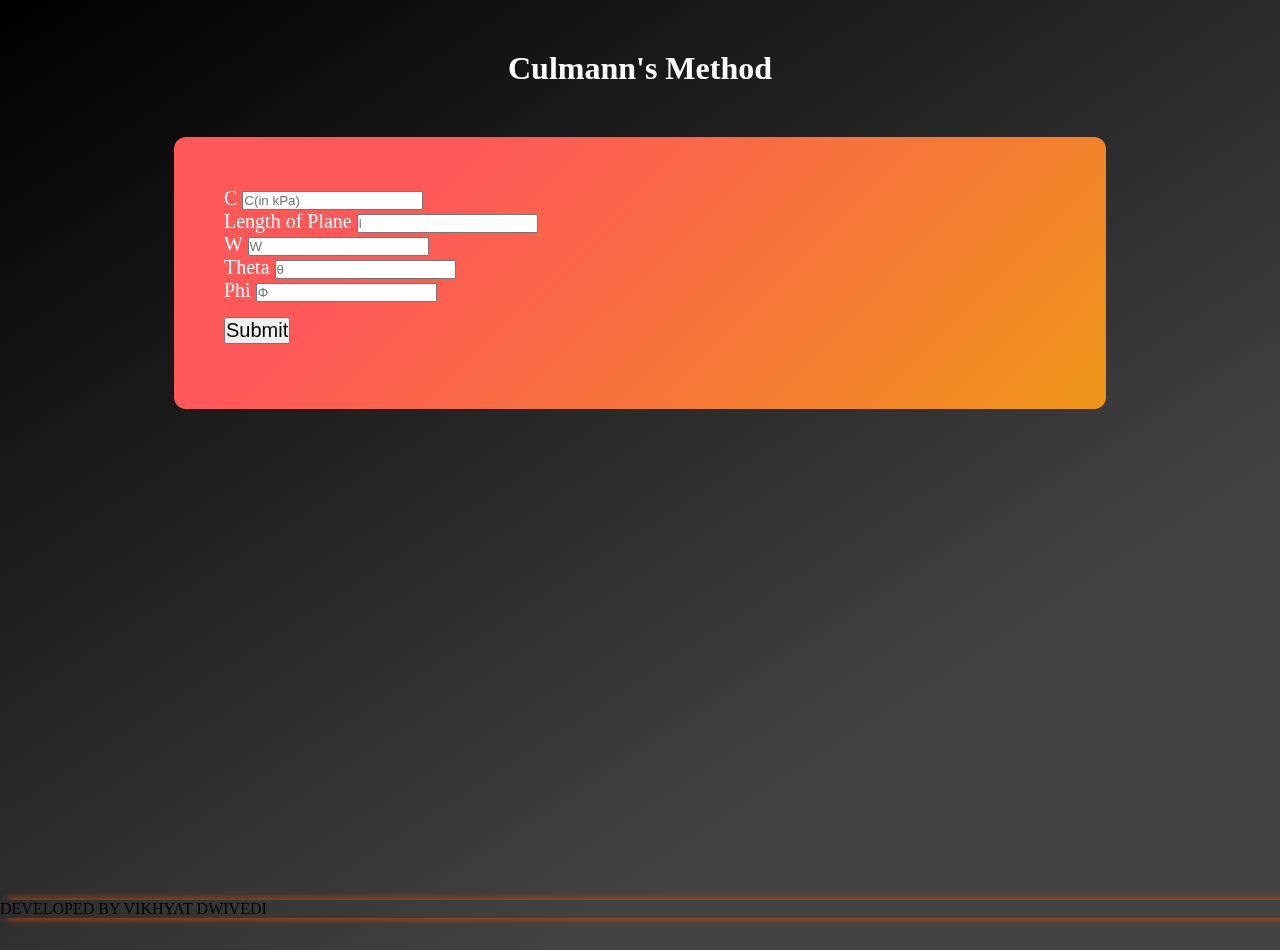
==== culmann.html @ 06c6b5cd "Update Changes" ====
<!doctype html>
<html lang="en">

<head>
    <meta charset="utf-8">
    <meta name="viewport" content="width=device-width, initial-scale=1">
    <link href="https://cdn.jsdelivr.net/npm/bootstrap@5.1.3/dist/css/bootstrap.min.css" rel="stylesheet"
        integrity="sha384-1BmE4kWBq78iYhFldvKuhfTAU6auU8tT94WrHftjDbrCEXSU1oBoqyl2QvZ6jIW3" crossorigin="anonymous">
    <title>Culmann</title>
    <link rel="stylesheet" href="style.css">
</head>

<body>
    <div id="modal">
        <p id="modal_text">Processing... </p>
        <hr style="width: 80%;margin: auto;">
        <p id="desc"></p>
        <button id="close">Close</button>
    </div>
    <h1 class="details">Culmann's Method</h1>

    <!-- CULMAN-->
    <div class="found_container culman">
        <div class="mb-3">
            <label for="exampleFormControlInput1" class="form-label">C</label>
            <input class="form-control" id="c" placeholder="C(in kPa)">
        </div>
        <div class="mb-3">
            <label for="exampleFormControlInput1" class="form-label">Length of Plane</label>
            <input class="form-control" id="l" placeholder="l">
        </div>
        <div class="mb-3">
            <label for="exampleFormControlInput1" class="form-label">W</label>
            <input class="form-control" id="w" placeholder="W">
        </div>
        <div class="mb-3">
            <label for="exampleFormControlInput1" class="form-label">Theta</label>
            <input class="form-control" id="t" placeholder="θ">
        </div>
        <div class="mb-3">
            <label for="exampleFormControlInput1" class="form-label">Phi</label>
            <input class="form-control" id="p" placeholder="Φ">
        </div>
        <button class="btn btn-success submit" id="submitButton" type="button" data-bs-toggle="modal"
            data-bs-target="#submitButton">Submit</button>
    </div>



    <footer class="bg-black text-light text-center text-md-left">
        <p class="text-center text-secondary border-top border-secondary py-4">
            DEVELOPED BY VIKHYAT DWIVEDI
        </p>
    </footer>

    <script src="https://cdn.jsdelivr.net/npm/bootstrap@5.1.3/dist/js/bootstrap.bundle.min.js"
        integrity="sha384-ka7Sk0Gln4gmtz2MlQnikT1wXgYsOg+OMhuP+IlRH9sENBO0LRn5q+8nbTov4+1p"
        crossorigin="anonymous"></script>
    <script src="https://cdn.jsdelivr.net/npm/@popperjs/core@2.10.2/dist/umd/popper.min.js"
        integrity="sha384-7+zCNj/IqJ95wo16oMtfsKbZ9ccEh31eOz1HGyDuCQ6wgnyJNSYdrPa03rtR1zdB"
        crossorigin="anonymous"></script>
    <script src="https://cdn.jsdelivr.net/npm/bootstrap@5.1.3/dist/js/bootstrap.min.js"
        integrity="sha384-QJHtvGhmr9XOIpI6YVutG+2QOK9T+ZnN4kzFN1RtK3zEFEIsxhlmWl5/YESvpZ13"
        crossorigin="anonymous"></script>
</body>

<script src="./culmann.js"></script>

</html>
---- style.css ----
* {
    margin: 0;
    padding: 0;
    z-index: -1;
}

body {
    background-color: #000000;
    background-image: linear-gradient(147deg, #000000 0%, #434343 74%);
    min-height: 100vh;
}

.column{
    width: 60vw;
    height: 35vh;
    margin: auto;
    margin-top: 35vh;
    background-image: linear-gradient(315deg, #ee9617 0%, #fe5858 74%);
    border-radius: 20px;
    text-align: center;
    padding: 20px;
}

.column button{
    text-align: center;
    /* margin: 25vh 20px; */
    margin: 20px;
}

.details {
    text-align: center;
    margin-top: 50px;
    color: #fff;
    margin-bottom: 50px;
}

#modal {
    max-width: 600px;
    height: 250px;
    background-color: #ffffff;
    background-image: linear-gradient(315deg, #ffffff 0%, #d7e1ec 74%);
    margin: auto;
    border-radius: 10px;
    margin-top: 20px;
    z-index: 1000;
    position: relative;
    display: none;
}

#modal_text {
    padding-top: 25px;
    font-size: 30px;
    color: black;
    font-family: 'Segoe UI', Tahoma, Geneva, Verdana, sans-serif;
    padding-left: 25px;
}

#close {
    position: absolute;
    right: 0;
    bottom: 0;
    padding: 4px 15px;
    border-radius: 12px;
    background-color: #ee9617;
    background-image: linear-gradient(315deg, #ee9617 0%, #fe5858 74%);
    font-size: 20px;
    color: #fff;
    margin: 25px;
}

#close:hover {
    background-color: #ee9417b5;
    background-image: linear-gradient(315deg, #ee94178d 0%, #fe5858b4 74%);
}

footer {
    box-shadow: 8px 0 8px 0 rgb(218, 73, 16);
    margin-top: 30px;
    position: sticky;
    top: 100%;
}

.found_container {
    width: 65vw;
    margin: auto;
    border-radius: 12px;
    background-color: #ee9617;
    background-image: linear-gradient(315deg, #ee9617 0%, #fe5858 74%);
    padding: 50px 50px;
    color: #fff;
    font-size: 20px;
    margin-bottom: 50px;
}

.submit {
    font-size: 20px;
    margin: 15px 0;
}

#desc {
    font-size: 25px;
    padding-top: 5px;
    color: black;
    font-family: 'Segoe UI', Tahoma, Geneva, Verdana, sans-serif;
    padding-left: 25px;
}

@media screen and (max-width:800px) {
    .details {
        font-size: 30px;
        margin-top: 70px;
    }

    .found_container {
        width: 90vw;
        padding: 30px 40px;
    }

    #modal {
        width: 80vw;
        margin-top: 20px;
    }

    #modal_text {
        padding-top: 20px;
        font-size: 20px;
    }

    #close {
        font-size: 18px;
        padding: 4px 8px;
    }

    #desc {
        font-size: 18px;
        padding-top: 5px;
        color: black;
        font-family: 'Segoe UI', Tahoma, Geneva, Verdana, sans-serif;
        padding-left: 25px;
    }
}

@media screen and (max-width:500px) {
    .details {
        font-size: 28px;
    }

    .found_container {
        font-size: 15px;
        padding-left: 18px;
        padding-right: 18pxpx;
    }

    .found_container input,
    .found_container textarea {
        font-size: 15px;
        padding: 4px;
    }

    .submit {
        font-size: 12px;
    }

    footer p {
        font-size: 14px;
    }

    #modal {
        width: 95vw;
        margin: auto;
        margin-top: 20px;
    }

    #modal_text {
        font-size: 18px;
    }

    #close {
        font-size: 16px;
    }

    #desc {
        font-size: 15px;
        padding-top: 5px;
        color: black;
        font-family: 'Segoe UI', Tahoma, Geneva, Verdana, sans-serif;
        padding-left: 25px;
    }
}
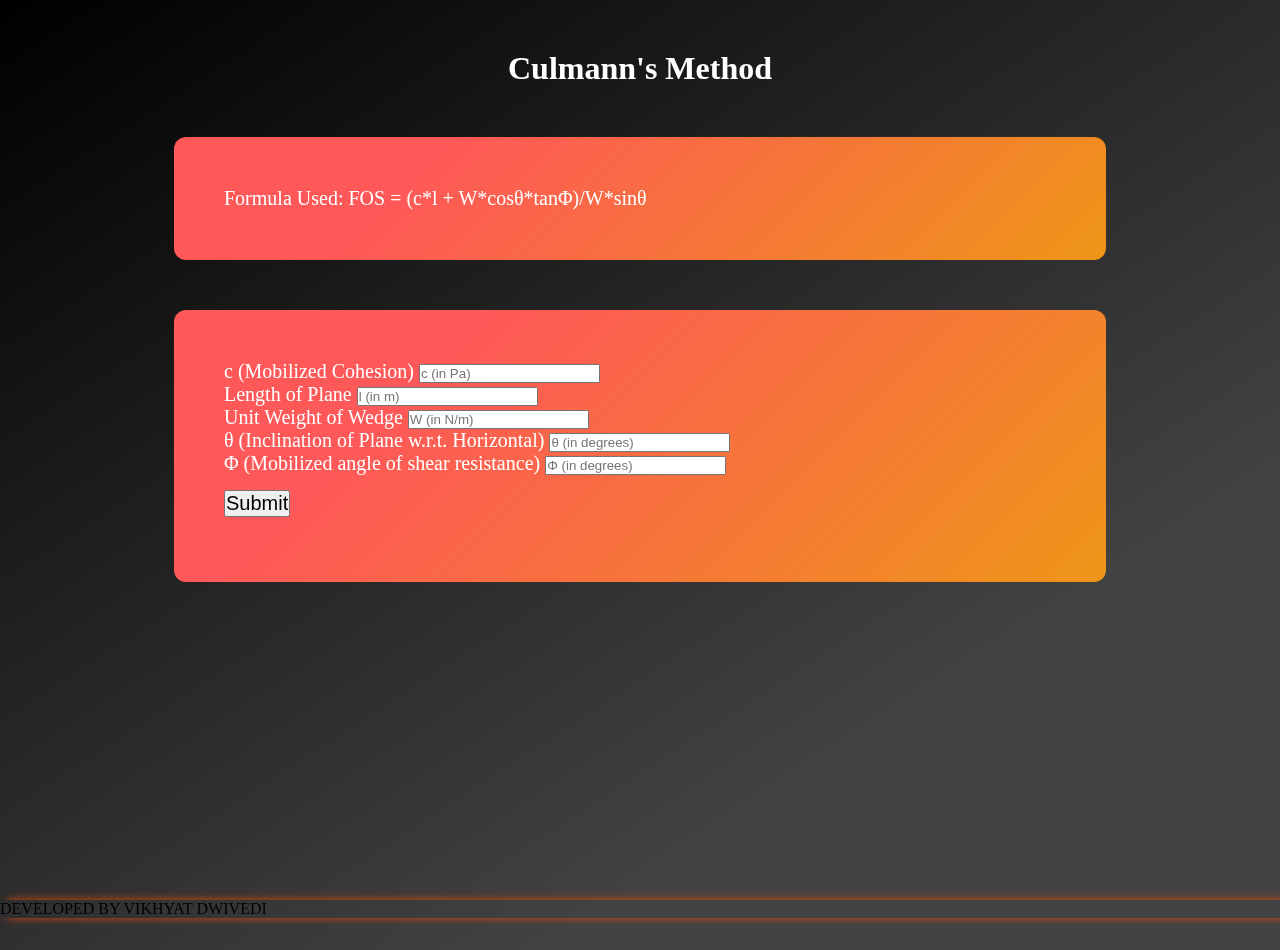
==== commit acec1a81: "Update Changes" ====
--- a/culmann.html
+++ b/culmann.html
@@ -20,26 +20,31 @@
     <h1 class="details">Culmann's Method</h1>
 
     <!-- CULMAN-->
+
+    <div class="found_container culman">
+        Formula Used: FOS = (c*l + W*cosθ*tanΦ)/W*sinθ
+    </div>
+
     <div class="found_container culman">
         <div class="mb-3">
-            <label for="exampleFormControlInput1" class="form-label">C</label>
-            <input class="form-control" id="c" placeholder="C(in kPa)">
+            <label for="exampleFormControlInput1" class="form-label">c (Mobilized Cohesion)</label>
+            <input class="form-control" id="c" placeholder="c (in Pa)">
         </div>
         <div class="mb-3">
             <label for="exampleFormControlInput1" class="form-label">Length of Plane</label>
-            <input class="form-control" id="l" placeholder="l">
+            <input class="form-control" id="l" placeholder="l (in m)">
         </div>
         <div class="mb-3">
-            <label for="exampleFormControlInput1" class="form-label">W</label>
-            <input class="form-control" id="w" placeholder="W">
+            <label for="exampleFormControlInput1" class="form-label">Unit Weight of Wedge</label>
+            <input class="form-control" id="w" placeholder="W (in N/m)">
         </div>
         <div class="mb-3">
-            <label for="exampleFormControlInput1" class="form-label">Theta</label>
-            <input class="form-control" id="t" placeholder="θ">
+            <label for="exampleFormControlInput1" class="form-label">θ (Inclination of Plane w.r.t. Horizontal)</label>
+            <input class="form-control" id="t" placeholder="θ (in degrees)">
         </div>
         <div class="mb-3">
-            <label for="exampleFormControlInput1" class="form-label">Phi</label>
-            <input class="form-control" id="p" placeholder="Φ">
+            <label for="exampleFormControlInput1" class="form-label">Φ (Mobilized angle of shear resistance)</label>
+            <input class="form-control" id="p" placeholder="Φ (in degrees)">
         </div>
         <button class="btn btn-success submit" id="submitButton" type="button" data-bs-toggle="modal"
             data-bs-target="#submitButton">Submit</button>
